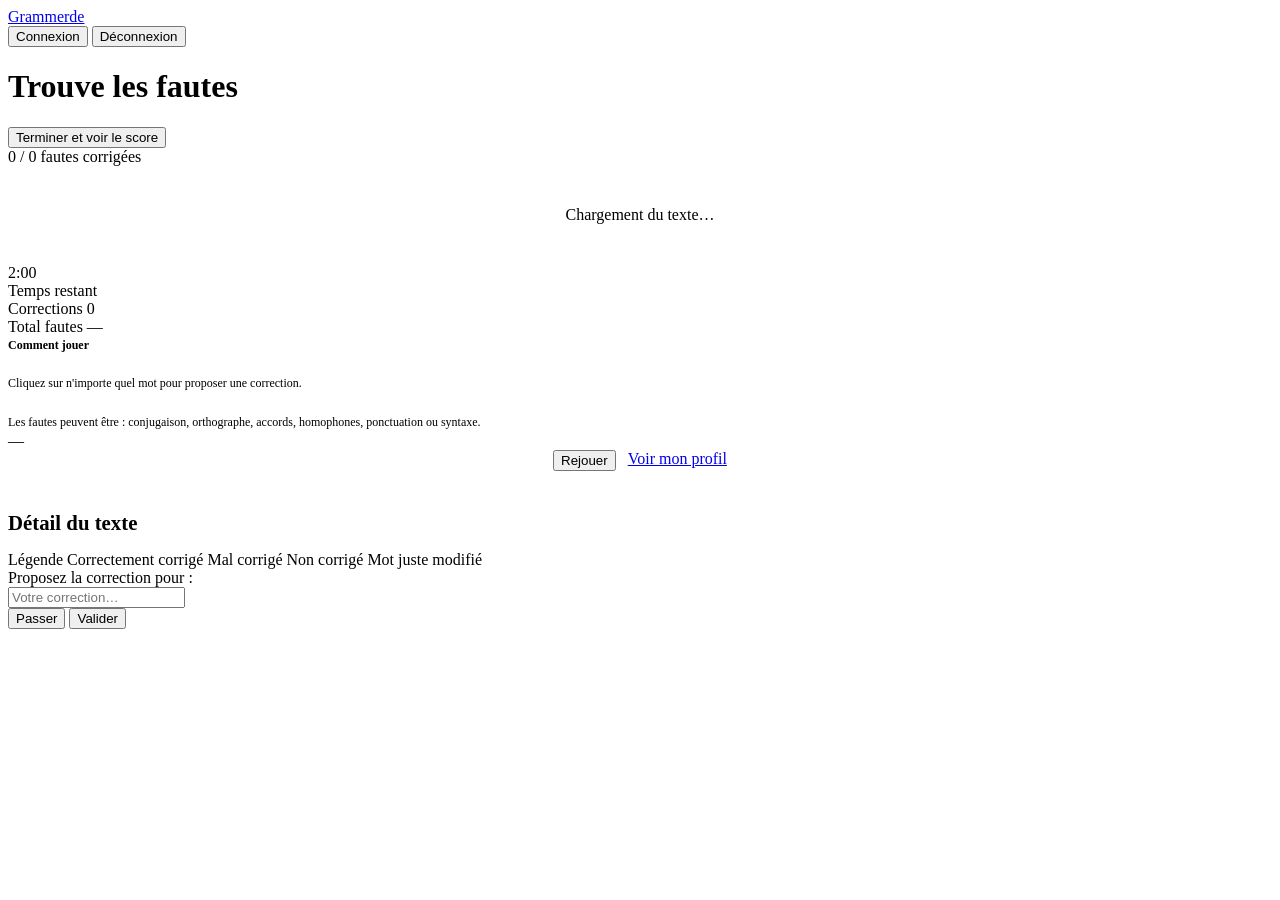
==== frontend/game.html @ 29d6d29a "Refactor game results display and update styles - Updated CSS styles for improved aesthetics and rea" ====
<!DOCTYPE html>
<html lang="fr">
<head>
  <meta charset="UTF-8">
  <meta name="viewport" content="width=device-width, initial-scale=1.0">
  <title>Grammerde — Partie en cours</title>
  <meta name="robots" content="noindex, nofollow">
  <link rel="stylesheet" href="/css/style.css">
</head>
<body>

<nav class="nav">
  <a href="/" class="logo">Gram<span>merde</span></a>
  <div class="nav-actions">
    <a href="/profile.html" class="btn btn-ghost hidden" id="user-menu">
      <span id="nav-username"></span>
    </a>
    <button class="btn btn-ghost" id="btn-login">Connexion</button>
    <button class="btn btn-ghost hidden" id="btn-logout">Déconnexion</button>
  </div>
</nav>

<!-- Game View -->
<div id="game-view">
  <div class="game-layout">
    <main class="game-main">
      <div class="game-header">
        <h1 class="game-title">Trouve les fautes</h1>
        <button class="btn btn-primary" id="btn-submit">Terminer et voir le score</button>
      </div>

      <div class="progress-label" id="progress-label">0 / 0 fautes corrigées</div>
      <div class="progress-bar-wrap">
        <div class="progress-bar-fill" id="progress-fill" style="width:0%"></div>
      </div>

      <div class="text-display" id="text-display">
        <div style="text-align:center;color:var(--text-muted);padding:40px">Chargement du texte…</div>
      </div>
    </main>

    <aside class="game-sidebar">
      <!-- Timer (VS mode only) -->
      <div class="timer hidden" id="timer-block">
        <div class="timer-value" id="timer-value">2:00</div>
        <div class="timer-label">Temps restant</div>
      </div>

      <div class="sidebar-card">
        <div class="stat-row">
          <span class="stat-label">Corrections</span>
          <span class="stat-value green" id="stat-corrections">0</span>
        </div>
        <div class="stat-row" style="margin-bottom:0">
          <span class="stat-label">Total fautes</span>
          <span class="stat-value red" id="stat-total">—</span>
        </div>
      </div>

      <div class="sidebar-card" style="font-size:12px;color:var(--text-dim);line-height:1.6">
        <strong style="color:var(--text)">Comment jouer</strong><br><br>
        Cliquez sur n'importe quel mot pour proposer une correction.<br><br>
        Les fautes peuvent être : conjugaison, orthographe, accords, homophones, ponctuation ou syntaxe.
      </div>
    </aside>
  </div>
</div>

<!-- Results View -->
<div id="results-view" class="hidden">
  <div class="results">
    <div class="score-display">
      <div class="score-big" id="score-value">—</div>
      <div class="score-label" id="score-summary"></div>
    </div>

    <div style="display:flex;gap:12px;justify-content:center;margin-bottom:40px">
      <button class="btn btn-primary btn-lg" id="btn-replay">Rejouer</button>
      <a href="/profile.html" class="btn btn-outline btn-lg">Voir mon profil</a>
    </div>

    <h2 style="font-family:var(--font-display);font-size:1.3rem;font-weight:700;margin-bottom:16px">Détail du texte</h2>

    <div class="results-legend">
      <span class="results-legend-title">Légende</span>
      <span class="result-badge badge-result-green">Correctement corrigé</span>
      <span class="result-badge badge-result-orange">Mal corrigé</span>
      <span class="result-badge badge-result-red">Non corrigé</span>
      <span class="result-badge badge-result-blue">Mot juste modifié</span>
    </div>

    <div class="text-display" id="results-text"></div>
  </div>
</div>

<!-- Correction Popup -->
<div id="popup-overlay" class="popup-overlay hidden">
  <div class="popup">
    <div class="popup-label">Proposez la correction pour :</div>
    <div class="popup-word" id="popup-word"></div>
    <input
      type="text"
      class="popup-input"
      id="popup-input"
      placeholder="Votre correction…"
      autocomplete="off"
      spellcheck="false"
    >
    <div class="popup-actions">
      <button class="btn btn-ghost" id="btn-popup-skip">Passer</button>
      <button class="btn btn-green" id="btn-popup-validate">Valider</button>
    </div>
  </div>
</div>

<script type="module" src="/js/game.js"></script>
</body>
</html>
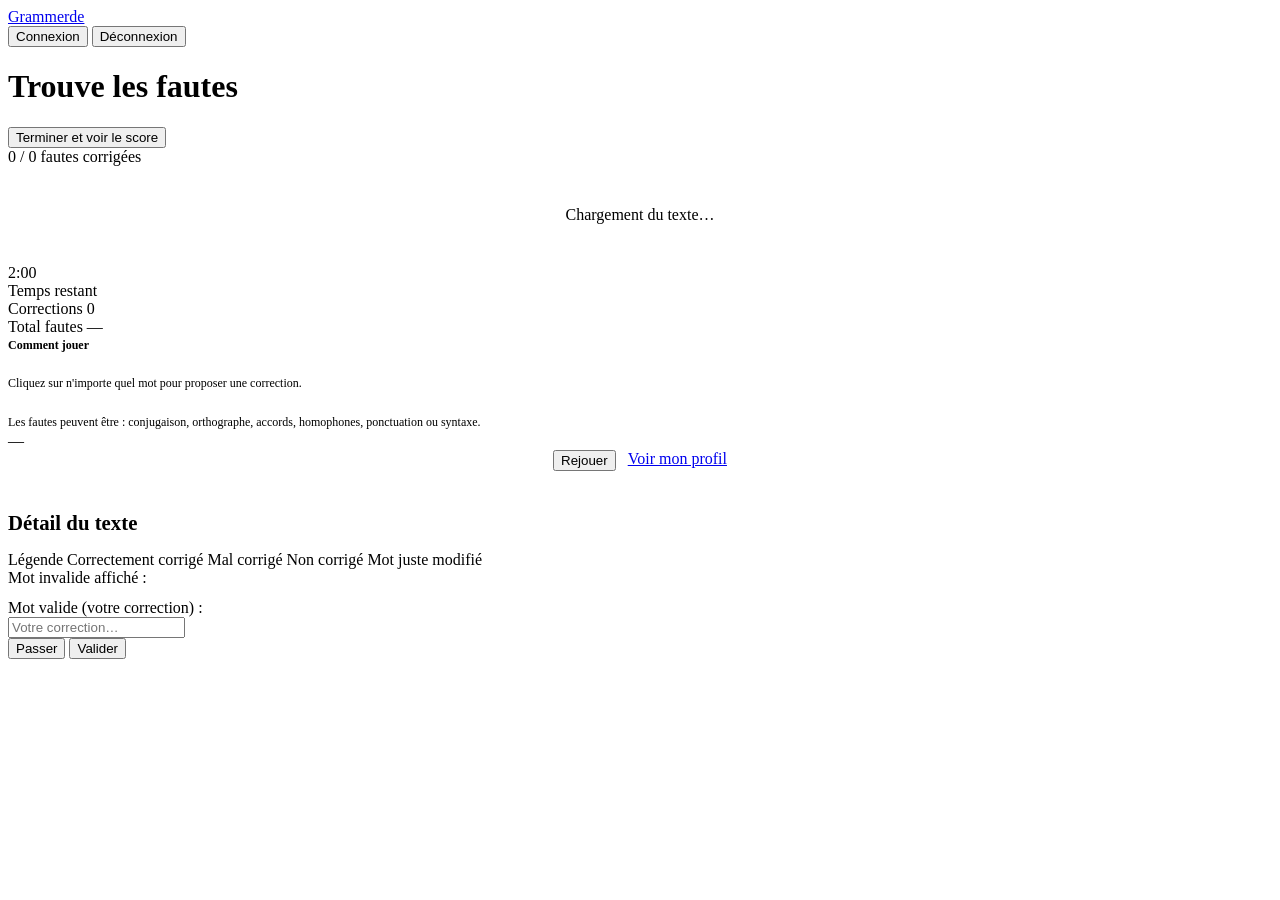
==== commit b518f469: "feat: add session corrections table and real-time correction validation - Introduced a new table `se" ====
--- a/frontend/game.html
+++ b/frontend/game.html
@@ -96,8 +96,9 @@
 <!-- Correction Popup -->
 <div id="popup-overlay" class="popup-overlay hidden">
   <div class="popup">
-    <div class="popup-label">Proposez la correction pour :</div>
+    <div class="popup-label">Mot invalide affiché :</div>
     <div class="popup-word" id="popup-word"></div>
+    <div class="popup-label" style="margin-top:12px">Mot valide (votre correction) :</div>
     <input
       type="text"
       class="popup-input"
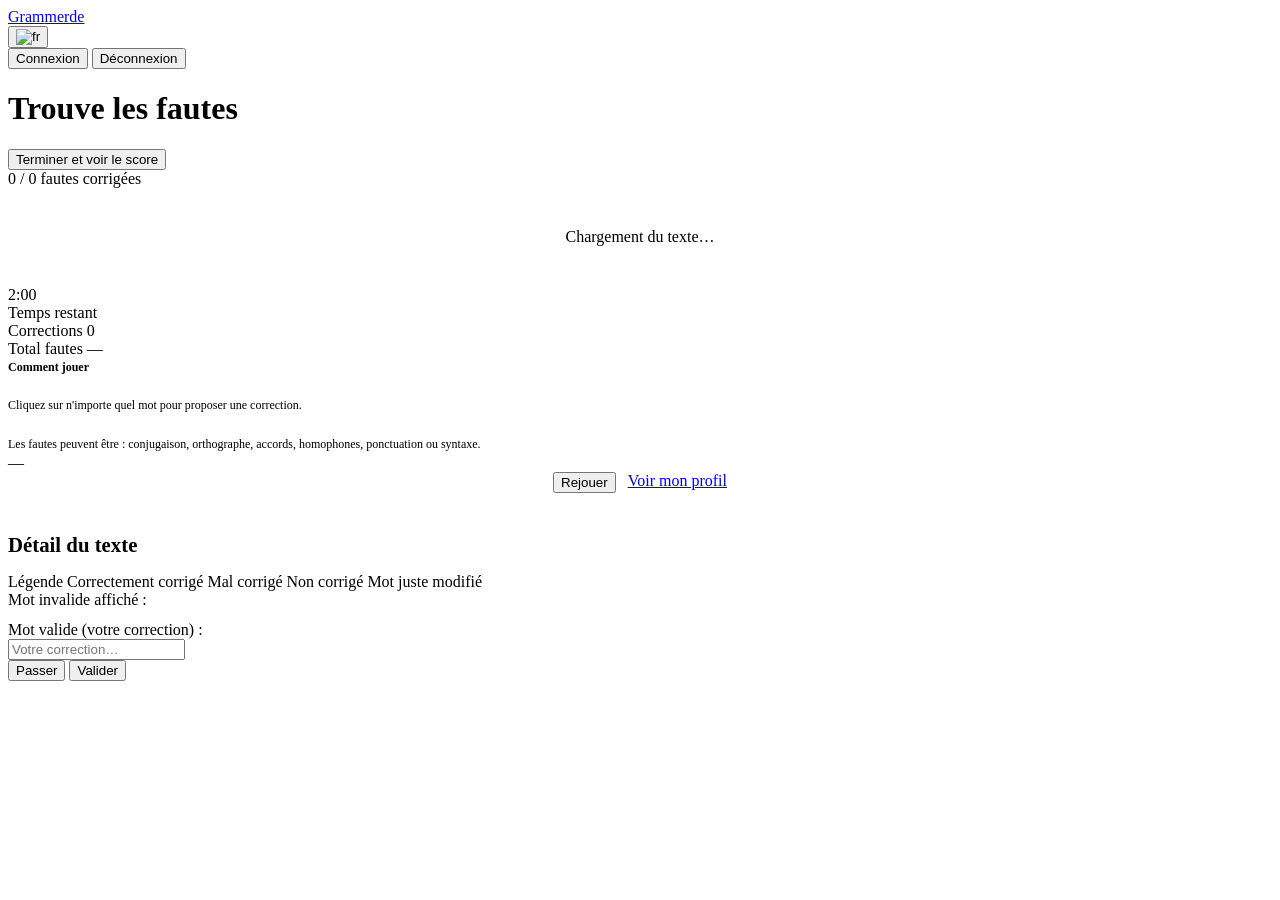
==== commit c40a0ba1: "feat: implement multilingual support with language selector and translation files" ====
--- a/frontend/game.html
+++ b/frontend/game.html
@@ -12,6 +12,12 @@
 <nav class="nav">
   <a href="/" class="logo">Gram<span>merde</span></a>
   <div class="nav-actions">
+    <div class="lang-selector">
+      <button class="lang-btn" id="lang-btn">
+        <img id="lang-flag-current" src="/public/fr.png" alt="fr" class="lang-flag">
+      </button>
+      <div class="lang-dropdown hidden" id="lang-dropdown"></div>
+    </div>
     <a href="/profile.html" class="btn btn-ghost hidden" id="user-menu">
       <span id="nav-username"></span>
     </a>
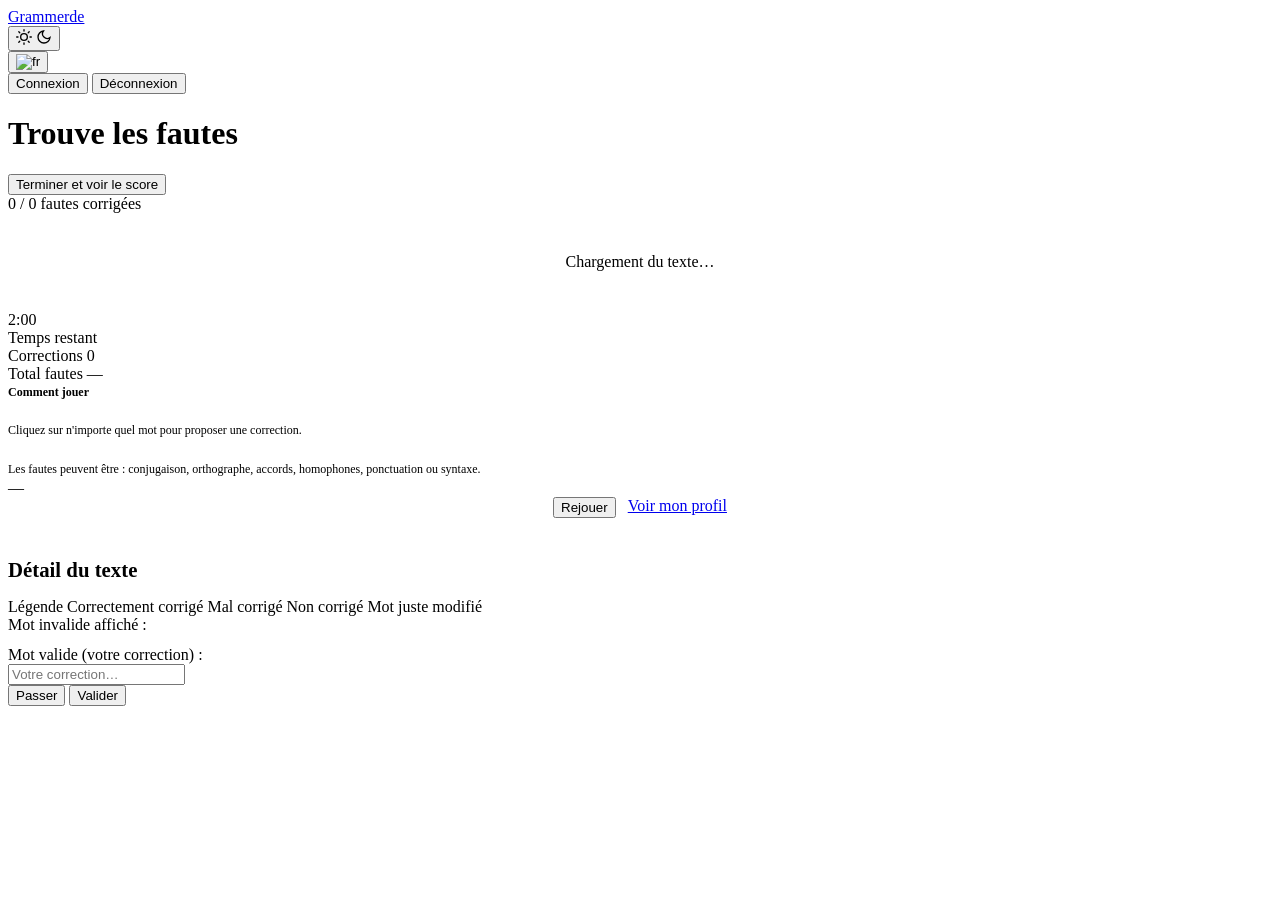
==== commit a4d84752: "feat: add theme toggle button and implement theme switching functionality" ====
--- a/frontend/game.html
+++ b/frontend/game.html
@@ -12,6 +12,10 @@
 <nav class="nav">
   <a href="/" class="logo">Gram<span>merde</span></a>
   <div class="nav-actions">
+    <button class="theme-btn" id="theme-btn" aria-label="Basculer thème">
+      <svg class="icon-sun" width="16" height="16" viewBox="0 0 24 24" fill="none" stroke="currentColor" stroke-width="2" stroke-linecap="round"><circle cx="12" cy="12" r="5"/><line x1="12" y1="1" x2="12" y2="3"/><line x1="12" y1="21" x2="12" y2="23"/><line x1="4.22" y1="4.22" x2="5.64" y2="5.64"/><line x1="18.36" y1="18.36" x2="19.78" y2="19.78"/><line x1="1" y1="12" x2="3" y2="12"/><line x1="21" y1="12" x2="23" y2="12"/><line x1="4.22" y1="19.78" x2="5.64" y2="18.36"/><line x1="18.36" y1="5.64" x2="19.78" y2="4.22"/></svg>
+      <svg class="icon-moon" width="16" height="16" viewBox="0 0 24 24" fill="none" stroke="currentColor" stroke-width="2" stroke-linecap="round"><path d="M21 12.79A9 9 0 1 1 11.21 3 7 7 0 0 0 21 12.79z"/></svg>
+    </button>
     <div class="lang-selector">
       <button class="lang-btn" id="lang-btn">
         <img id="lang-flag-current" src="/public/fr.png" alt="fr" class="lang-flag">
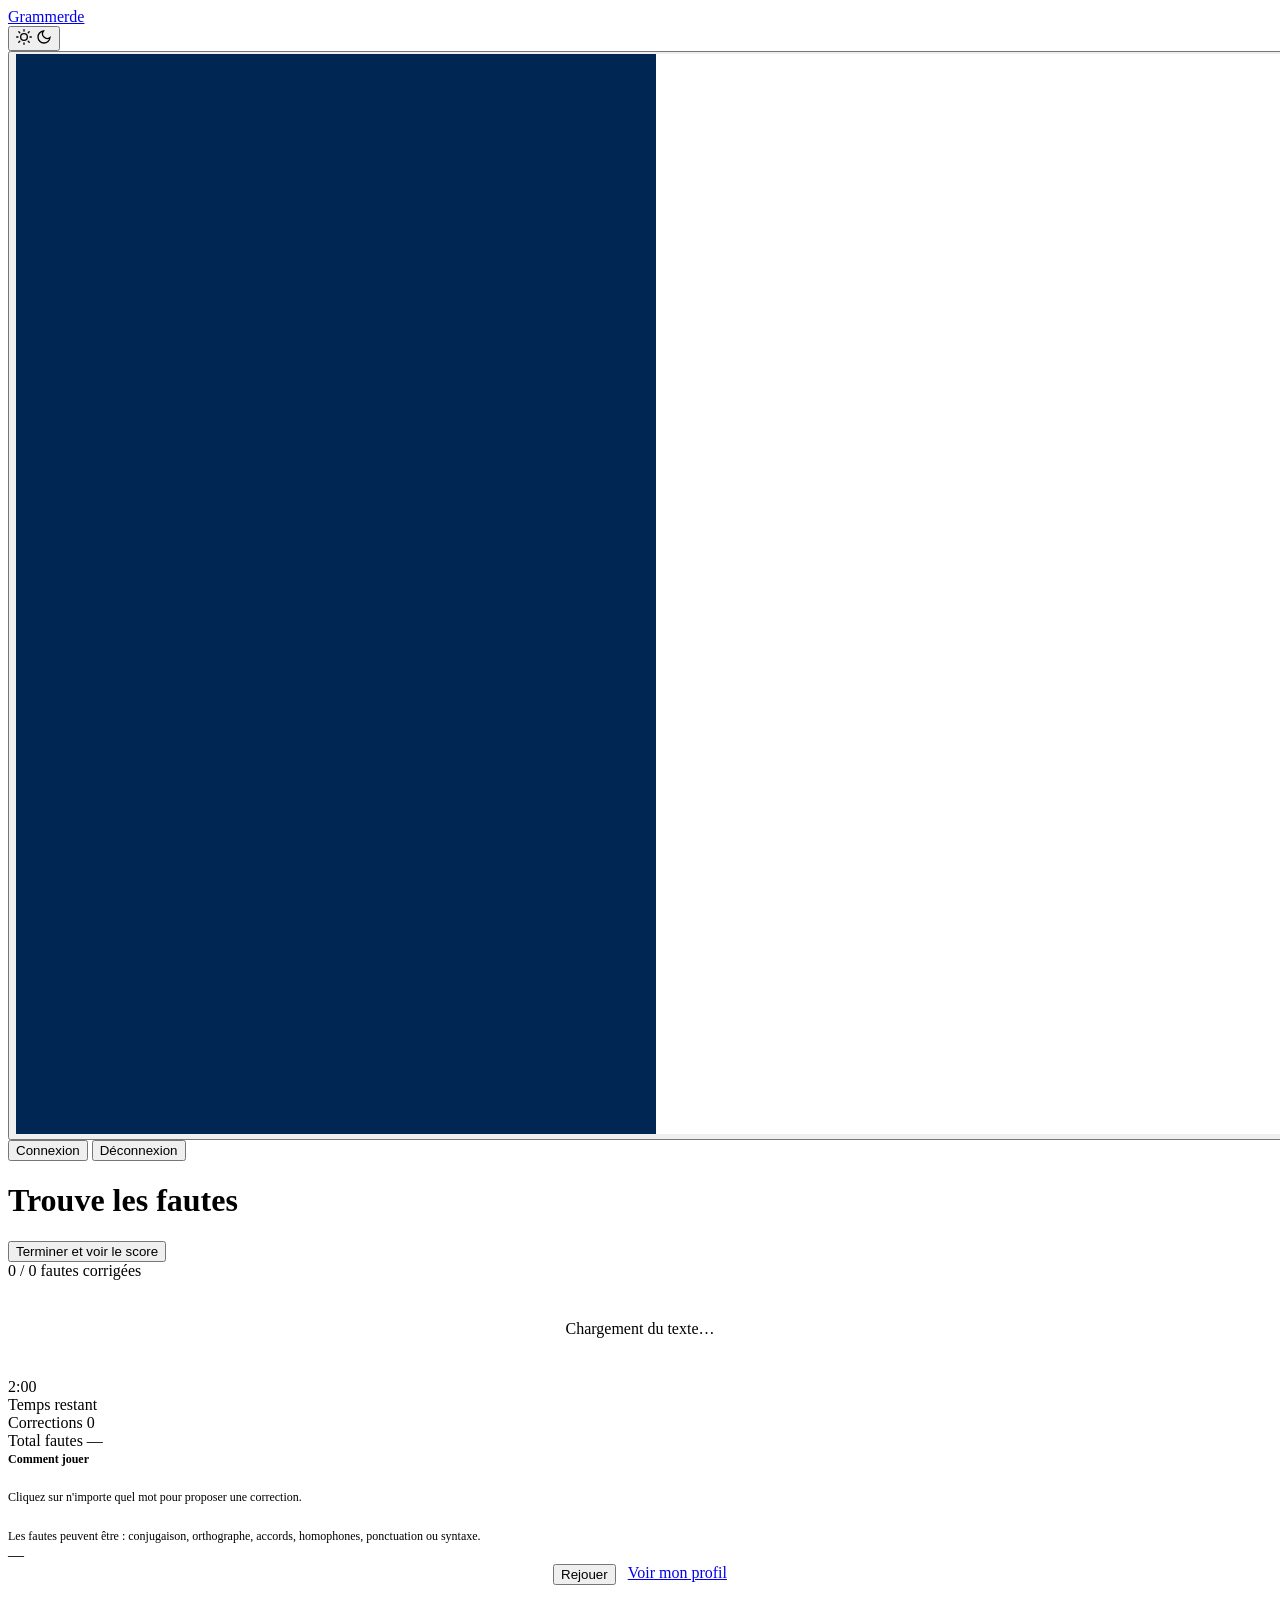
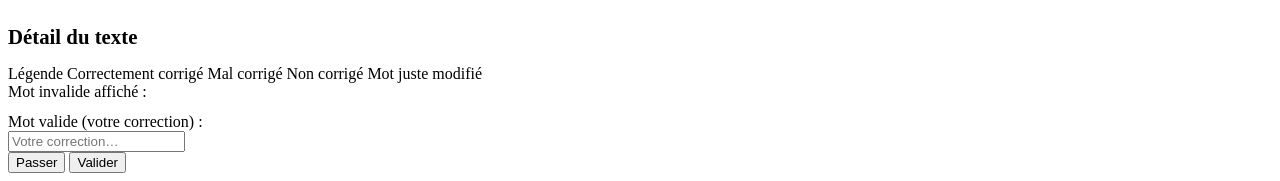
==== commit a6a0fbfc: "feat: add favicon.ico and locale flags Use consistent double quotes and small style tweaks in fronte" ====
--- a/frontend/game.html
+++ b/frontend/game.html
@@ -6,6 +6,7 @@
   <title>Grammerde — Partie en cours</title>
   <meta name="robots" content="noindex, nofollow">
   <link rel="stylesheet" href="/css/style.css">
+  <link rel="favicon" href="/favicon.ico">
 </head>
 <body>
 
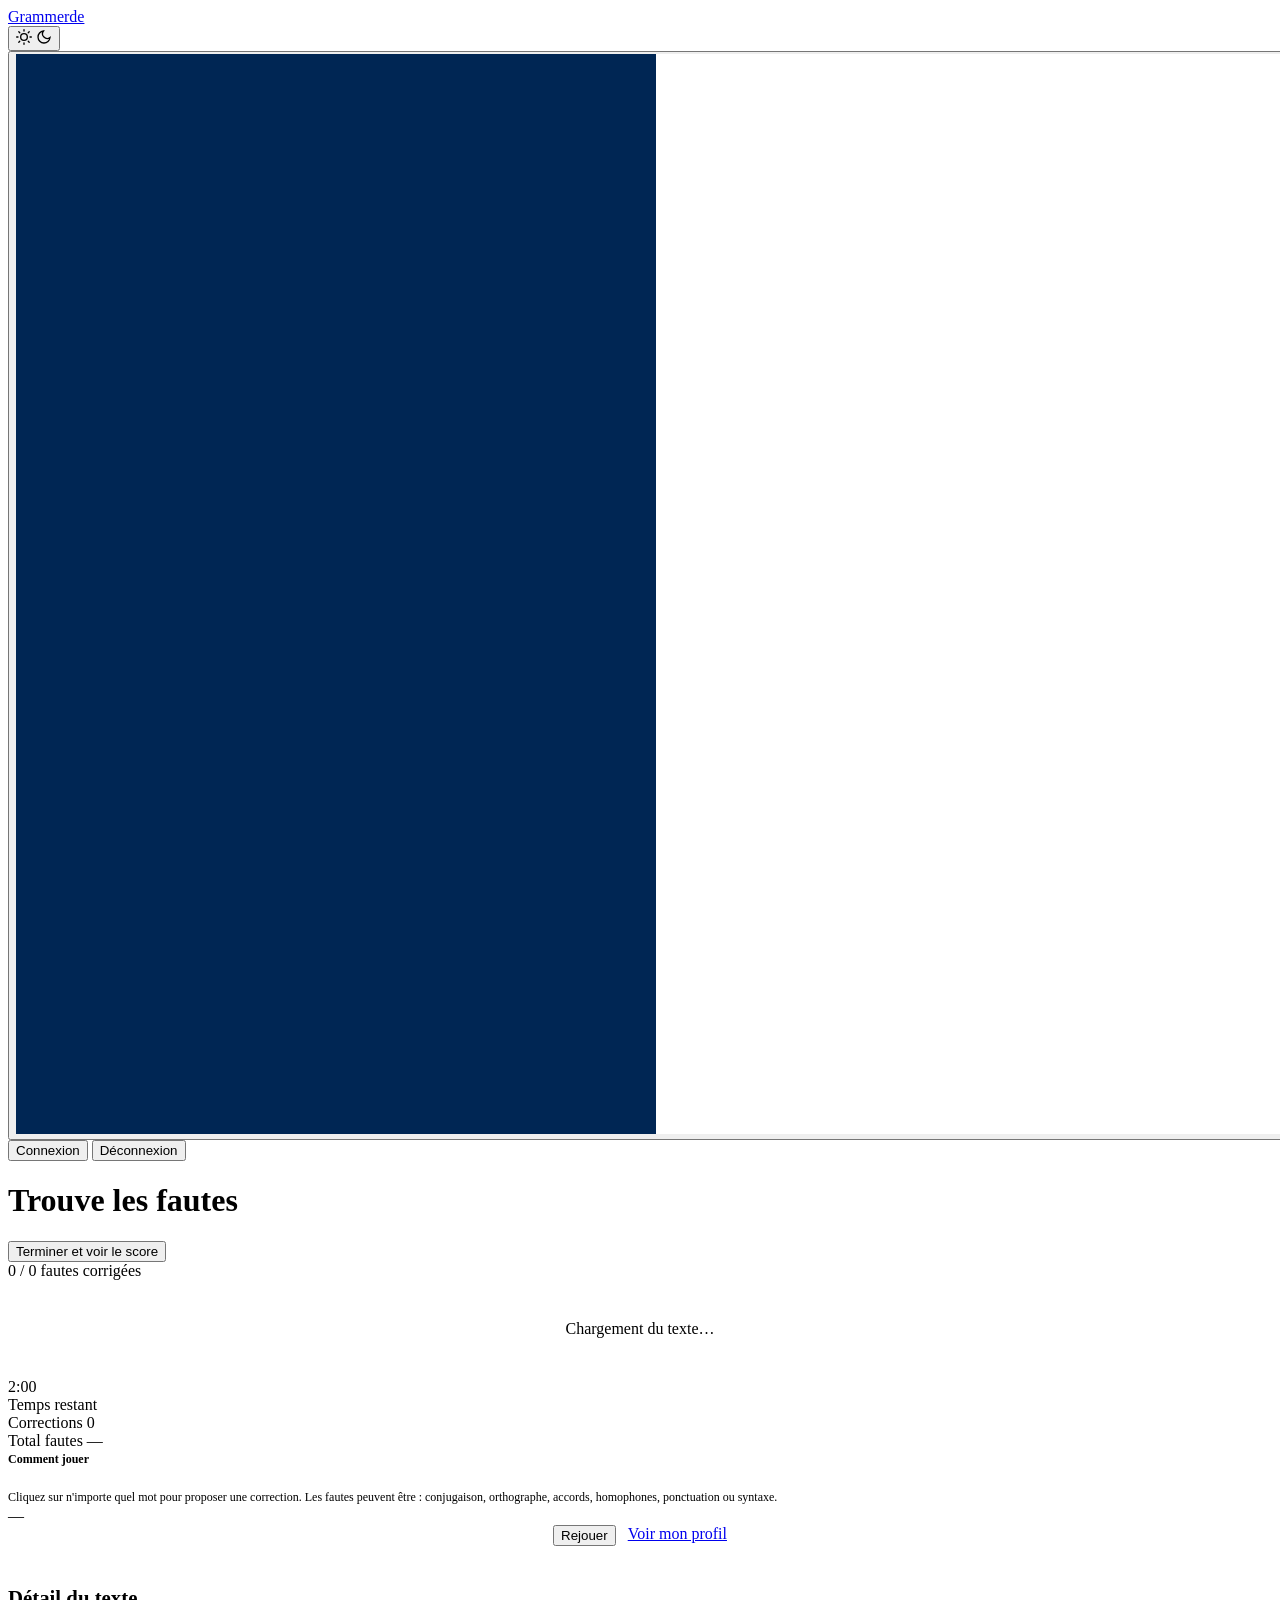
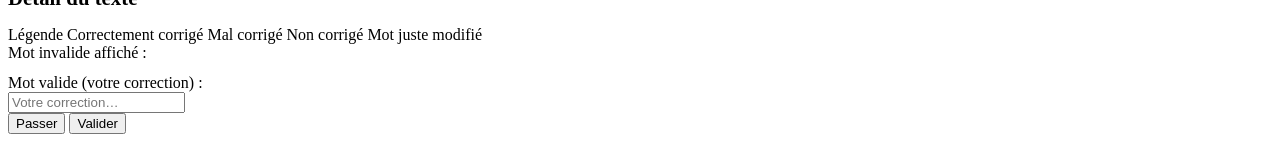
==== commit c0a74b0d: "Add multilingual support for VS mode and enhance UI translations - Updated English, Spanish, French," ====
--- a/frontend/game.html
+++ b/frontend/game.html
@@ -26,8 +26,8 @@
     <a href="/profile.html" class="btn btn-ghost hidden" id="user-menu">
       <span id="nav-username"></span>
     </a>
-    <button class="btn btn-ghost" id="btn-login">Connexion</button>
-    <button class="btn btn-ghost hidden" id="btn-logout">Déconnexion</button>
+    <button class="btn btn-ghost" id="btn-login" data-i18n="nav.login">Connexion</button>
+    <button class="btn btn-ghost hidden" id="btn-logout" data-i18n="nav.logout">Déconnexion</button>
   </div>
 </nav>
 
@@ -36,8 +36,8 @@
   <div class="game-layout">
     <main class="game-main">
       <div class="game-header">
-        <h1 class="game-title">Trouve les fautes</h1>
-        <button class="btn btn-primary" id="btn-submit">Terminer et voir le score</button>
+        <h1 class="game-title" data-i18n="game.title">Trouve les fautes</h1>
+        <button class="btn btn-primary" id="btn-submit" data-i18n="game.btn_submit">Terminer et voir le score</button>
       </div>
 
       <div class="progress-label" id="progress-label">0 / 0 fautes corrigées</div>
@@ -51,27 +51,25 @@
     </main>
 
     <aside class="game-sidebar">
-      <!-- Timer (VS mode only) -->
       <div class="timer hidden" id="timer-block">
         <div class="timer-value" id="timer-value">2:00</div>
-        <div class="timer-label">Temps restant</div>
+        <div class="timer-label" data-i18n="game.timer_label">Temps restant</div>
       </div>
 
       <div class="sidebar-card">
         <div class="stat-row">
-          <span class="stat-label">Corrections</span>
+          <span class="stat-label" data-i18n="game.sidebar.corrections">Corrections</span>
           <span class="stat-value green" id="stat-corrections">0</span>
         </div>
         <div class="stat-row" style="margin-bottom:0">
-          <span class="stat-label">Total fautes</span>
+          <span class="stat-label" data-i18n="game.sidebar.total_errors">Total fautes</span>
           <span class="stat-value red" id="stat-total">—</span>
         </div>
       </div>
 
       <div class="sidebar-card" style="font-size:12px;color:var(--text-dim);line-height:1.6">
-        <strong style="color:var(--text)">Comment jouer</strong><br><br>
-        Cliquez sur n'importe quel mot pour proposer une correction.<br><br>
-        Les fautes peuvent être : conjugaison, orthographe, accords, homophones, ponctuation ou syntaxe.
+        <strong style="color:var(--text)" data-i18n="game.sidebar.how_to_title">Comment jouer</strong><br><br>
+        <span data-i18n="game.sidebar.how_to_text">Cliquez sur n'importe quel mot pour proposer une correction. Les fautes peuvent être : conjugaison, orthographe, accords, homophones, ponctuation ou syntaxe.</span>
       </div>
     </aside>
   </div>
@@ -86,18 +84,18 @@
     </div>
 
     <div style="display:flex;gap:12px;justify-content:center;margin-bottom:40px">
-      <button class="btn btn-primary btn-lg" id="btn-replay">Rejouer</button>
-      <a href="/profile.html" class="btn btn-outline btn-lg">Voir mon profil</a>
+      <button class="btn btn-primary btn-lg" id="btn-replay" data-i18n="game.results.btn_replay">Rejouer</button>
+      <a href="/profile.html" class="btn btn-outline btn-lg" data-i18n="game.results.btn_profile">Voir mon profil</a>
     </div>
 
-    <h2 style="font-family:var(--font-display);font-size:1.3rem;font-weight:700;margin-bottom:16px">Détail du texte</h2>
+    <h2 style="font-family:var(--font-display);font-size:1.3rem;font-weight:700;margin-bottom:16px" data-i18n="game.results.detail_title">Détail du texte</h2>
 
     <div class="results-legend">
-      <span class="results-legend-title">Légende</span>
-      <span class="result-badge badge-result-green">Correctement corrigé</span>
-      <span class="result-badge badge-result-orange">Mal corrigé</span>
-      <span class="result-badge badge-result-red">Non corrigé</span>
-      <span class="result-badge badge-result-blue">Mot juste modifié</span>
+      <span class="results-legend-title" data-i18n="game.results.legend.title">Légende</span>
+      <span class="result-badge badge-result-green" data-i18n="game.results.legend.correct">Correctement corrigé</span>
+      <span class="result-badge badge-result-orange" data-i18n="game.results.legend.wrong">Mal corrigé</span>
+      <span class="result-badge badge-result-red" data-i18n="game.results.legend.missed">Non corrigé</span>
+      <span class="result-badge badge-result-blue" data-i18n="game.results.legend.valid_touched">Mot juste modifié</span>
     </div>
 
     <div class="text-display" id="results-text"></div>
@@ -107,20 +105,21 @@
 <!-- Correction Popup -->
 <div id="popup-overlay" class="popup-overlay hidden">
   <div class="popup">
-    <div class="popup-label">Mot invalide affiché :</div>
+    <div class="popup-label" data-i18n="game.popup.invalid_label">Mot invalide affiché :</div>
     <div class="popup-word" id="popup-word"></div>
-    <div class="popup-label" style="margin-top:12px">Mot valide (votre correction) :</div>
+    <div class="popup-label" style="margin-top:12px" data-i18n="game.popup.valid_label">Mot valide (votre correction) :</div>
     <input
       type="text"
       class="popup-input"
       id="popup-input"
+      data-i18n-ph="game.popup.placeholder"
       placeholder="Votre correction…"
       autocomplete="off"
       spellcheck="false"
     >
     <div class="popup-actions">
-      <button class="btn btn-ghost" id="btn-popup-skip">Passer</button>
-      <button class="btn btn-green" id="btn-popup-validate">Valider</button>
+      <button class="btn btn-ghost" id="btn-popup-skip" data-i18n="game.popup.skip">Passer</button>
+      <button class="btn btn-green" id="btn-popup-validate" data-i18n="game.popup.validate">Valider</button>
     </div>
   </div>
 </div>
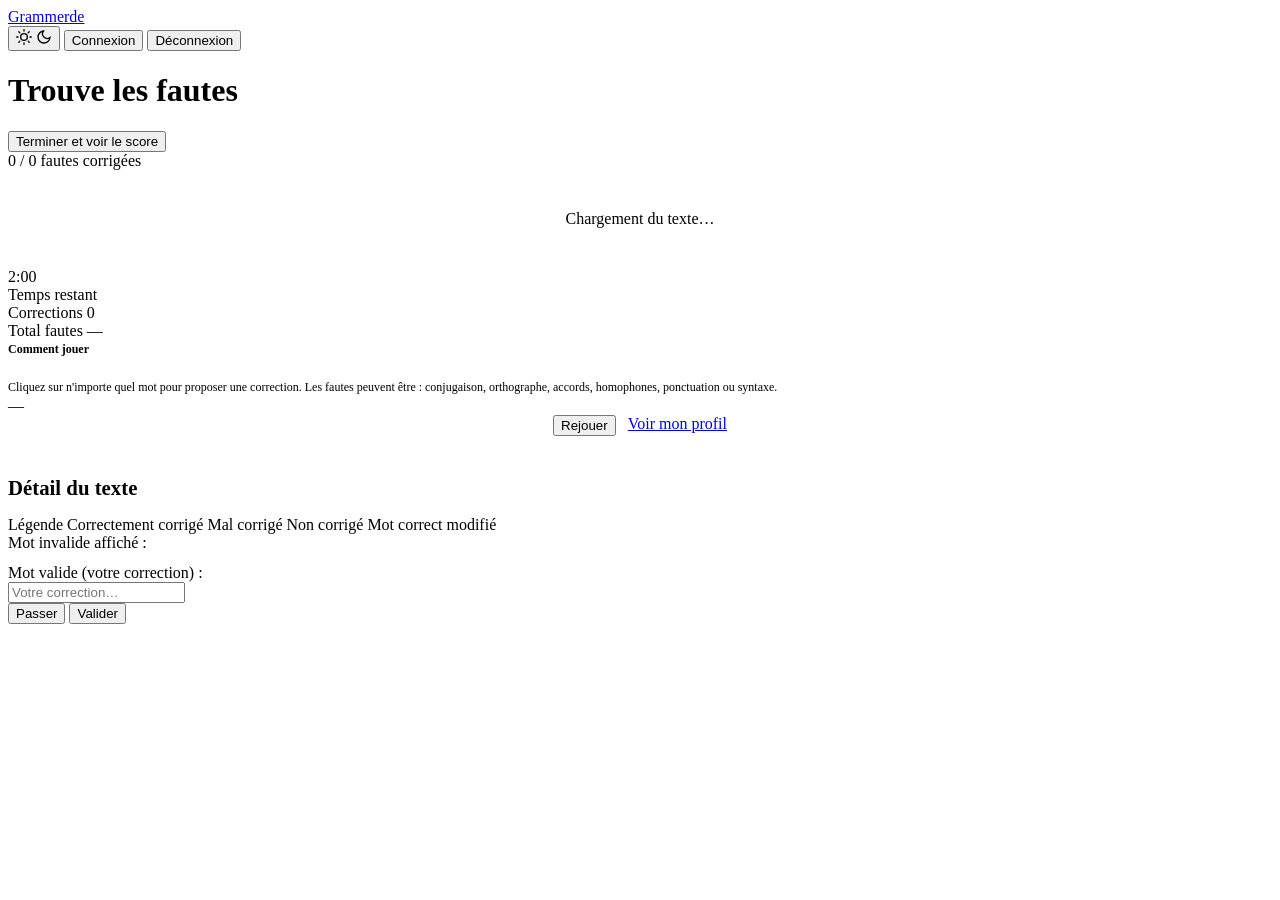
==== commit ad0c4b38: "feat: add language selection and cancel button functionality - Implemented language selection for te" ====
--- a/frontend/game.html
+++ b/frontend/game.html
@@ -17,12 +17,6 @@
       <svg class="icon-sun" width="16" height="16" viewBox="0 0 24 24" fill="none" stroke="currentColor" stroke-width="2" stroke-linecap="round"><circle cx="12" cy="12" r="5"/><line x1="12" y1="1" x2="12" y2="3"/><line x1="12" y1="21" x2="12" y2="23"/><line x1="4.22" y1="4.22" x2="5.64" y2="5.64"/><line x1="18.36" y1="18.36" x2="19.78" y2="19.78"/><line x1="1" y1="12" x2="3" y2="12"/><line x1="21" y1="12" x2="23" y2="12"/><line x1="4.22" y1="19.78" x2="5.64" y2="18.36"/><line x1="18.36" y1="5.64" x2="19.78" y2="4.22"/></svg>
       <svg class="icon-moon" width="16" height="16" viewBox="0 0 24 24" fill="none" stroke="currentColor" stroke-width="2" stroke-linecap="round"><path d="M21 12.79A9 9 0 1 1 11.21 3 7 7 0 0 0 21 12.79z"/></svg>
     </button>
-    <div class="lang-selector">
-      <button class="lang-btn" id="lang-btn">
-        <img id="lang-flag-current" src="/public/fr.png" alt="fr" class="lang-flag">
-      </button>
-      <div class="lang-dropdown hidden" id="lang-dropdown"></div>
-    </div>
     <a href="/profile.html" class="btn btn-ghost hidden" id="user-menu">
       <span id="nav-username"></span>
     </a>
@@ -95,7 +89,7 @@
       <span class="result-badge badge-result-green" data-i18n="game.results.legend.correct">Correctement corrigé</span>
       <span class="result-badge badge-result-orange" data-i18n="game.results.legend.wrong">Mal corrigé</span>
       <span class="result-badge badge-result-red" data-i18n="game.results.legend.missed">Non corrigé</span>
-      <span class="result-badge badge-result-blue" data-i18n="game.results.legend.valid_touched">Mot juste modifié</span>
+      <span class="result-badge badge-result-blue" data-i18n="game.results.legend.valid_touched">Mot correct modifié</span>
     </div>
 
     <div class="text-display" id="results-text"></div>
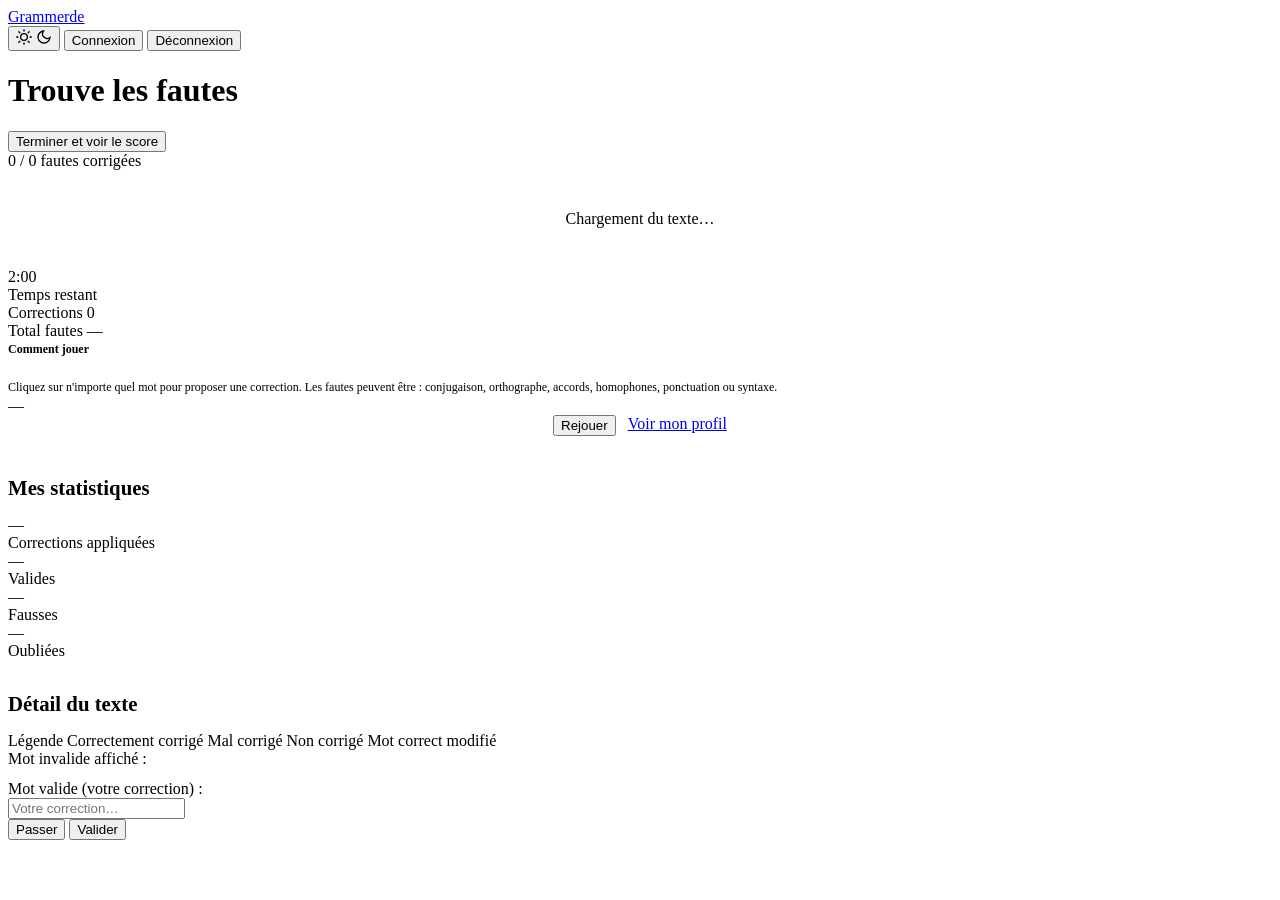
==== commit edc62448: "feat: add player statistics display in results view" ====
--- a/frontend/game.html
+++ b/frontend/game.html
@@ -82,6 +82,26 @@
       <a href="/profile.html" class="btn btn-outline btn-lg" data-i18n="game.results.btn_profile">Voir mon profil</a>
     </div>
 
+    <h2 style="font-family:var(--font-display);font-size:1.3rem;font-weight:700;margin-bottom:16px">Mes statistiques</h2>
+    <div class="stats-grid" style="margin-bottom:32px">
+      <div class="stat-card">
+        <div class="stat-card-value" id="result-stat-applied">—</div>
+        <div class="stat-card-label">Corrections appliquées</div>
+      </div>
+      <div class="stat-card">
+        <div class="stat-card-value" style="color:var(--green)" id="result-stat-valid">—</div>
+        <div class="stat-card-label">Valides</div>
+      </div>
+      <div class="stat-card">
+        <div class="stat-card-value" style="color:var(--orange)" id="result-stat-wrong">—</div>
+        <div class="stat-card-label">Fausses</div>
+      </div>
+      <div class="stat-card">
+        <div class="stat-card-value" style="color:var(--red)" id="result-stat-missed">—</div>
+        <div class="stat-card-label">Oubliées</div>
+      </div>
+    </div>
+
     <h2 style="font-family:var(--font-display);font-size:1.3rem;font-weight:700;margin-bottom:16px" data-i18n="game.results.detail_title">Détail du texte</h2>
 
     <div class="results-legend">
